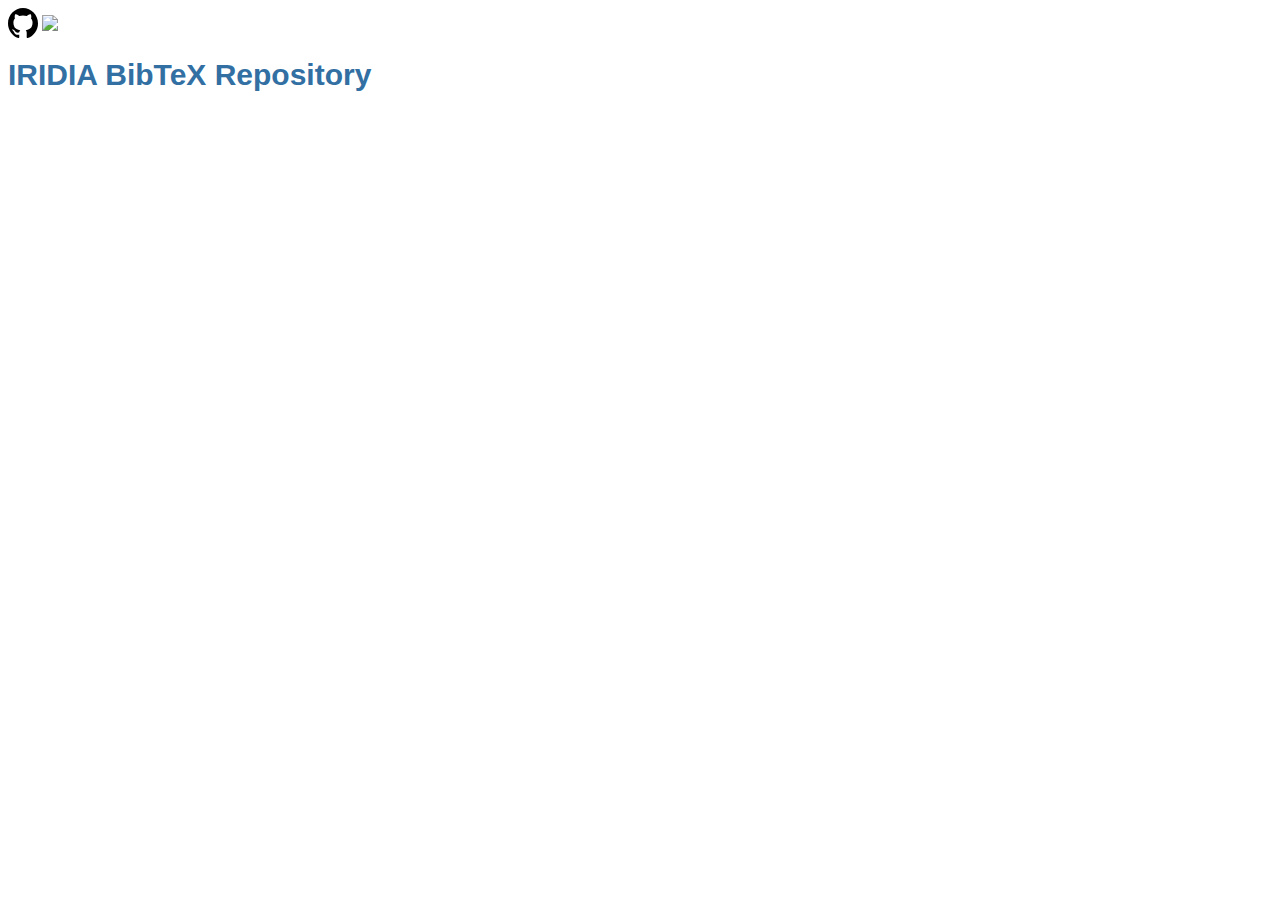
==== web/header.htm @ a8489eaf "* scripts/optbib2html.sh: Custom header and footer for html output." ====
<!DOCTYPE HTML PUBLIC "-//W3C//DTD HTML 4.01 Transitional//EN">

<html>

<head>
<title>IRIDIA BibTeX Repository</title>
<meta http-equiv="content-type" content="text/html; charset=UTF-8">
<meta name="generator" content="bibtex2html">
<link rel=stylesheet type="text/css" href="bibtex.css">
</head>

<body>

<!-- This document was automatically generated with bibtex2html 1.98
     (see http://www.lri.fr/~filliatr/bibtex2html/),
     with the following command:
     /usr/bin/bibtex2html --title "IRIDIA BibTeX Repository" --html-entities -linebreak -css bibtex.css --named-field url http --named-field springerlink Springer --named-field supplement "supplementary material" --named-field pdf PDF -dl -u -s ../bibstyles/plainweb -macros-from ../macros.tex -o index -citefile /tmp/citefilech28AlMs2T /tmp/tmpoMcZcJHAN2.bib  -->



<div class="float:left; min-height:30px;">
<a title="https://github.com/iridia-ulb/references" rel="noopener noreferrer" target="_blank" href="https://github.com/iridia-ulb/references" class="ember-view repo-gh">  
        <svg xmlns="http://www.w3.org/2000/svg" viewBox="0 0 28 28"><path d="M14 0C6.27 0 0 6.43 0 14.36c0 6.34 4.01 11.72 9.57 13.62.7.13.96-.31.96-.69 0-.34-.01-1.24-.02-2.44-3.89.87-4.72-1.92-4.72-1.92-.64-1.66-1.55-2.1-1.55-2.1-1.27-.89.1-.87.1-.87 1.4.1 2.14 1.48 2.14 1.48 1.25 2.19 3.28 1.56 4.07 1.19.13-.93.49-1.56.89-1.92-3.11-.36-6.38-1.59-6.38-7.09 0-1.57.55-2.85 1.44-3.85-.14-.36-.62-1.82.14-3.8 0 0 1.18-.39 3.85 1.47a12.8 12.8 0 013.5-.48c1.19.01 2.39.16 3.5.48 2.67-1.86 3.85-1.47 3.85-1.47.76 1.98.28 3.44.14 3.8.9 1 1.44 2.28 1.44 3.85 0 5.51-3.27 6.73-6.39 7.08.5.44.95 1.32.95 2.66 0 1.92-.02 3.47-.02 3.94 0 .38.25.83.96.69C23.99 26.07 28 20.7 28 14.36 28 6.43 21.73 0 14 0z" fill-rule="evenodd" clip-rule="evenodd"></path></svg>
</a>
  <a href="https://travis-ci.com/iridia-ulb/references" rel="nofollow"><img src="https://travis-ci.com/iridia-ulb/references.svg?branch=master" style="max-width:100%;vertical-align:middle;"></a></div>


<h1>IRIDIA BibTeX Repository</h1>
---- web/bibtex.css ----
#at {
    float: none;
    display: inline;
    vertical-align: middle;
    border: 0;
    width: 1em; 
    height: auto; 
}
dt
{
    float: left;
    text-align: right;
    margin: 0;
    width: 3.5em;
    font-size: 90%;
}
 dd
{
    text-align: left;
    margin-left: 3.6em;
    margin-bottom: .75em;
}

h1 { color: #326fa3; font: 30px  'Lucida Grande', Geneva, Verdana, Arial, sans-serif; font-weight: bold;}

h2 { color: #326fa3; font: 20px   'Lucida Grande', Geneva, Verdana, Arial, sans-serif; font-weight: bold;} 

h3 { color: #326fa3; font: 14px   'Lucida Grande', Geneva, Verdana, Arial, sans-serif; font-weight: bold;}

.authors { font-weight: bold; color: #326fa3; font-size: 14px; margin-top: 0em; padding: 0px}
.authors dt { float: left;}
.authors dd { margin-left: 8em; }


a:link {text-decoration: none; color : #326fa3}
a:visited {text-decoration: none;  color : #326fa3}
a:active {text-decoration: none; color: #666666}
a:hover {text-decoration: underline} 

div#navlist  { background-color: #f5f5f5; border: 1px solid #C9D1D7; padding: 1ex; padding-top: 0px; margin: 1em; margin-top: 2em; width: 20em; }

#navlist h2 { color: black; font-size: 85%; }
#navlist ul, #navlist ol { list-style-type: decimal; color:#326fa3; font-size: 85%;  }



ol.publications { 
    margin-left: 3em;
    padding: 0;
    counter-reset: publication;
}

ol.publications li{ 
    margin: 0; 
    padding: .5em 0em .5em 0em; 
    display: block;
}

ol.publications > li:before { 
    display: inline-block;
    min-width: 4ex;
    padding-right: 1.5ex;
    text-align: right;
    margin-left: -5.5ex;
    content: "["counter(publication)"] ";
    counter-increment: publication;
}

ul.publinks {
   margin: 0 auto 1em;
    margin: 0;
    padding: 0;
    border: none;
display:inline-block; 
vertical-align: middle;
}

ul.publinks > li {
    margin: 0;
    padding: 0;
    border: none;
    list-style: none;
    display: inline-block;
    margin-left: -4px;
    line-height: 24px; /* minimum to fix pdfdoc icon */
}

a.pdfdoc {
    display:inline-block;
    line-height:22px;
/*    padding-left:23px;
    background:transparent url(../img/pdf22.png) center left no-repeat;*/
}

ul.publinks > li > a {
    white-space: nowrap;
    margin-left: 3px;
    margin-right: 3px;
}
ul.publinks > li > a.pdfdoc {
    white-space: nowrap;
    margin-left: 3px;
/*    padding-left: 23px;
    background:transparent url(../img/pdf22.png) center left no-repeat;*/
    margin-right: 3px;
    min-height: 22px;
}

ul.publinks:before {
 content: "[ ";
}

ul.publinks:after {
 content: "]";
}

.inline-citation {
    max-width:50em; margin-left: 4em; margin-right: 4em;
}

.repo-gh {
    width: 30px;
    height: 30px;
    display: inline-block;
    vertical-align: middle;
    color: #9d9d9d;
    text-decoration: none;
}
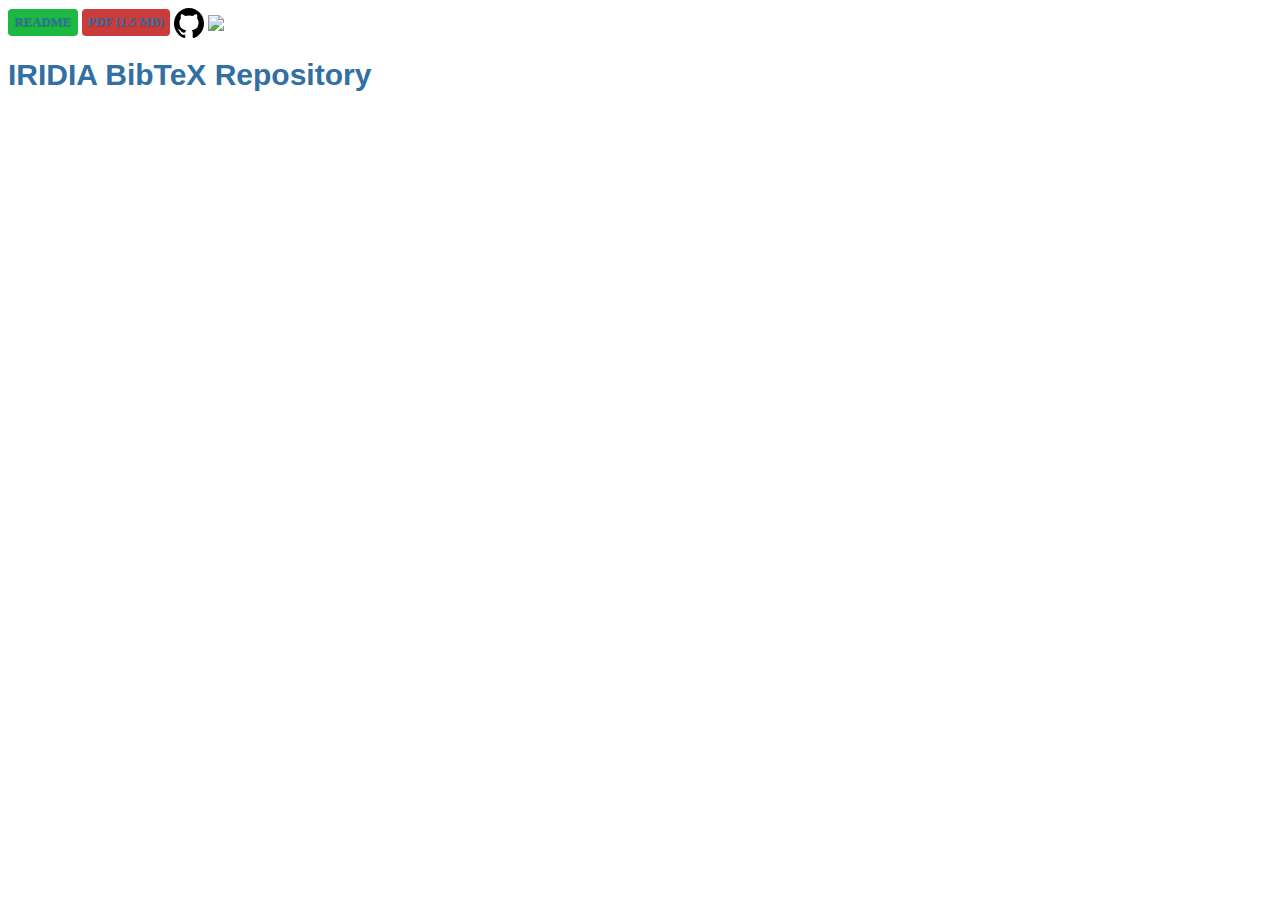
==== commit a2d270a0: "merged edits in biblio.bib" ====
--- a/web/header.htm
+++ b/web/header.htm
@@ -6,7 +6,7 @@
 <title>IRIDIA BibTeX Repository</title>
 <meta http-equiv="content-type" content="text/html; charset=UTF-8">
 <meta name="generator" content="bibtex2html">
-<link rel=stylesheet type="text/css" href="bibtex.css">
+<link rel="stylesheet" type="text/css" href="bibtex.css">
 </head>
 
 <body>
@@ -19,10 +19,13 @@
 
 
 <div class="float:left; min-height:30px;">
-<a title="https://github.com/iridia-ulb/references" rel="noopener noreferrer" target="_blank" href="https://github.com/iridia-ulb/references" class="ember-view repo-gh">  
+  <a class="button background-green" href="https://github.com/iridia-ulb/references/blob/master/README.md"><b>README</b></a>
+  <a class="button background-maroon" href="https://github.com/iridia-ulb/references/raw/master/test/testbib.pdf"><b>PDF (1.5 MB)</b></a>
+  <a title="https://github.com/iridia-ulb/references" rel="noopener noreferrer" target="_blank" href="https://github.com/iridia-ulb/references" class="ember-view repo-gh">  
         <svg xmlns="http://www.w3.org/2000/svg" viewBox="0 0 28 28"><path d="M14 0C6.27 0 0 6.43 0 14.36c0 6.34 4.01 11.72 9.57 13.62.7.13.96-.31.96-.69 0-.34-.01-1.24-.02-2.44-3.89.87-4.72-1.92-4.72-1.92-.64-1.66-1.55-2.1-1.55-2.1-1.27-.89.1-.87.1-.87 1.4.1 2.14 1.48 2.14 1.48 1.25 2.19 3.28 1.56 4.07 1.19.13-.93.49-1.56.89-1.92-3.11-.36-6.38-1.59-6.38-7.09 0-1.57.55-2.85 1.44-3.85-.14-.36-.62-1.82.14-3.8 0 0 1.18-.39 3.85 1.47a12.8 12.8 0 013.5-.48c1.19.01 2.39.16 3.5.48 2.67-1.86 3.85-1.47 3.85-1.47.76 1.98.28 3.44.14 3.8.9 1 1.44 2.28 1.44 3.85 0 5.51-3.27 6.73-6.39 7.08.5.44.95 1.32.95 2.66 0 1.92-.02 3.47-.02 3.94 0 .38.25.83.96.69C23.99 26.07 28 20.7 28 14.36 28 6.43 21.73 0 14 0z" fill-rule="evenodd" clip-rule="evenodd"></path></svg>
 </a>
-  <a href="https://travis-ci.com/iridia-ulb/references" rel="nofollow"><img src="https://travis-ci.com/iridia-ulb/references.svg?branch=master" style="max-width:100%;vertical-align:middle;"></a></div>
+  <a href="https://travis-ci.com/iridia-ulb/references" rel="nofollow"><img src="https://travis-ci.com/iridia-ulb/references.svg?branch=master" style="max-width:100%;vertical-align:middle;"></a>
+</div>
 
 
 <h1>IRIDIA BibTeX Repository</h1>
--- a/web/bibtex.css
+++ b/web/bibtex.css
@@ -1,3 +1,63 @@
+.button {
+    font-family: inherit;
+    font-size: 80%;
+    padding: 0.5em 0.5em;
+    color: white; /* rgba not supported (IE 8) */
+    border: 1px solid #999;  /*IE 6/7/8*/
+    border: none rgba(0, 0, 0, 0);  /*IE9 + everything else*/
+    background-color: #E6E6E6;
+    text-decoration: none;
+    border-radius: 4px;
+    text-shadow: 0 1px 1px rgba(0, 0, 0, 0.2);
+}    
+
+.button-hover,
+.button:hover,
+.button:focus {
+    background-image: linear-gradient(transparent, rgba(0,0,0, 0.05) 40%, rgba(0,0,0, 0.10));
+    text-decoration: none; color : white
+}
+
+a:visited {text-decoration: none;  color : #326fa3}
+a:active {text-decoration: none; color: #666666}
+a:hover {text-decoration: underline} 
+
+}
+.button:focus {
+    outline: 0;
+}
+.button-active,
+.button:active {
+    box-shadow: 0 0 0 1px rgba(0,0,0, 0.15) inset, 0 0 6px rgba(0,0,0, 0.20) inset;
+    border-color: #000;
+}
+a.button,
+a:visited.button,
+a:hover.button,
+a:active.button {
+    color: white;
+    text-decoration: none;
+}
+
+.background-green {
+    background: rgb(28, 184, 65);
+    /* this is a green */
+}
+
+.background-maroon {
+    background: rgb(202, 60, 60);
+    /* this is a maroon */
+}
+.background-orange {
+    background: rgb(223, 117, 20);
+    /* this is an orange */
+}
+
+.button-light-blue {
+    background: rgb(66, 184, 221);
+    /* this is a light blue */
+}
+
 #at {
     float: none;
     display: inline;
@@ -14,7 +74,7 @@
     width: 3.5em;
     font-size: 90%;
 }
- dd
+dd
 {
     text-align: left;
     margin-left: 3.6em;
@@ -42,7 +102,7 @@
 #navlist h2 { color: black; font-size: 85%; }
 #navlist ul, #navlist ol { list-style-type: decimal; color:#326fa3; font-size: 85%;  }
 
-
+blockquote { font-size: smaller; }
 
 ol.publications { 
     margin-left: 3em;
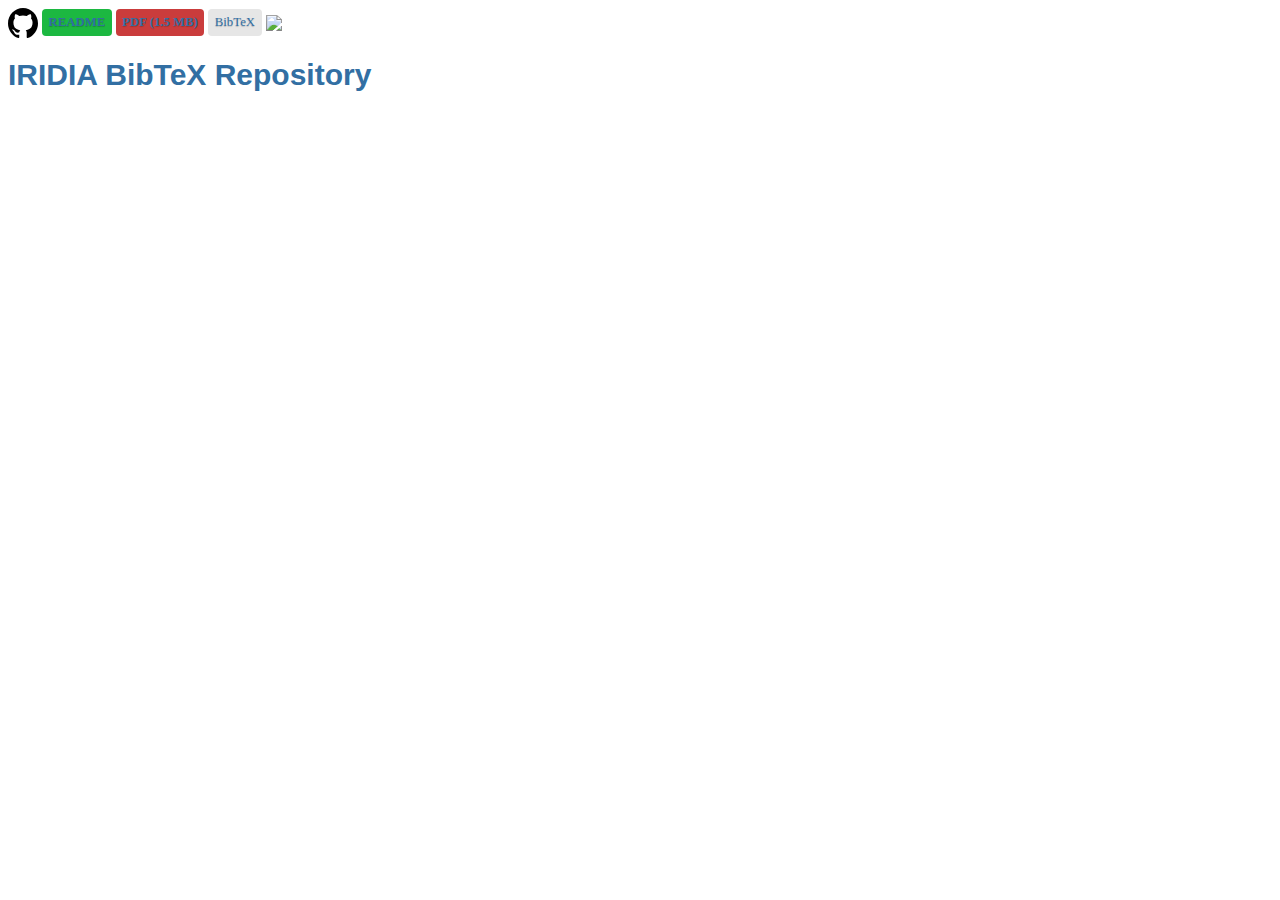
==== commit c2ee72f7: "* web/header.htm: Fix github logo." ====
--- a/web/header.htm
+++ b/web/header.htm
@@ -19,11 +19,12 @@
 
 
 <div class="float:left; min-height:30px;">
+  <a title="https://github.com/iridia-ulb/references" rel="noopener noreferrer" target="_blank" href="https://github.com/iridia-ulb/references" class="ember-view repo-gh">  
+  <svg xmlns="http://www.w3.org/2000/svg" viewBox="0 0 28 28"><path d="M14 0C6.27 0 0 6.43 0 14.36c0 6.34 4.01 11.72 9.57 13.62.7.13.96-.31.96-.69 0-.34-.01-1.24-.02-2.44-3.89.87-4.72-1.92-4.72-1.92-.64-1.66-1.55-2.1-1.55-2.1-1.27-.89.1-.87.1-.87 1.4.1 2.14 1.48 2.14 1.48 1.25 2.19 3.28 1.56 4.07 1.19.13-.93.49-1.56.89-1.92-3.11-.36-6.38-1.59-6.38-7.09 0-1.57.55-2.85 1.44-3.85-.14-.36-.62-1.82.14-3.8 0 0 1.18-.39 3.85 1.47a12.8 12.8 0 013.5-.48c1.19.01 2.39.16 3.5.48 2.67-1.86 3.85-1.47 3.85-1.47.76 1.98.28 3.44.14 3.8.9 1 1.44 2.28 1.44 3.85 0 5.51-3.27 6.73-6.39 7.08.5.44.95 1.32.95 2.66 0 1.92-.02 3.47-.02 3.94 0 .38.25.83.96.69C23.99 26.07 28 20.7 28 14.36 28 6.43 21.73 0 14 0z" fill-rule="evenodd" clip-rule="evenodd"></path></svg>
+</a>
   <a class="button background-green" href="https://github.com/iridia-ulb/references/blob/master/README.md"><b>README</b></a>
   <a class="button background-maroon" href="https://github.com/iridia-ulb/references/raw/master/test/testbib.pdf"><b>PDF (1.5 MB)</b></a>
-  <a title="https://github.com/iridia-ulb/references" rel="noopener noreferrer" target="_blank" href="https://github.com/iridia-ulb/references" class="ember-view repo-gh">  
-        <svg xmlns="http://www.w3.org/2000/svg" viewBox="0 0 28 28"><path d="M14 0C6.27 0 0 6.43 0 14.36c0 6.34 4.01 11.72 9.57 13.62.7.13.96-.31.96-.69 0-.34-.01-1.24-.02-2.44-3.89.87-4.72-1.92-4.72-1.92-.64-1.66-1.55-2.1-1.55-2.1-1.27-.89.1-.87.1-.87 1.4.1 2.14 1.48 2.14 1.48 1.25 2.19 3.28 1.56 4.07 1.19.13-.93.49-1.56.89-1.92-3.11-.36-6.38-1.59-6.38-7.09 0-1.57.55-2.85 1.44-3.85-.14-.36-.62-1.82.14-3.8 0 0 1.18-.39 3.85 1.47a12.8 12.8 0 013.5-.48c1.19.01 2.39.16 3.5.48 2.67-1.86 3.85-1.47 3.85-1.47.76 1.98.28 3.44.14 3.8.9 1 1.44 2.28 1.44 3.85 0 5.51-3.27 6.73-6.39 7.08.5.44.95 1.32.95 2.66 0 1.92-.02 3.47-.02 3.94 0 .38.25.83.96.69C23.99 26.07 28 20.7 28 14.36 28 6.43 21.73 0 14 0z" fill-rule="evenodd" clip-rule="evenodd"></path></svg>
-</a>
+  <a class="button background-blue" href="https://iridia-ulb.github.io/references/index_bib">BibTeX</a>
   <a href="https://travis-ci.com/iridia-ulb/references" rel="nofollow"><img src="https://travis-ci.com/iridia-ulb/references.svg?branch=master" style="max-width:100%;vertical-align:middle;"></a>
 </div>
 
--- a/web/bibtex.css
+++ b/web/bibtex.css
@@ -126,6 +126,11 @@
     counter-increment: publication;
 }
 
+dd:target {
+    border:1px solid #dac89d;
+    background: #ffffd3;
+}
+
 ul.publinks {
    margin: 0 auto 1em;
     margin: 0;
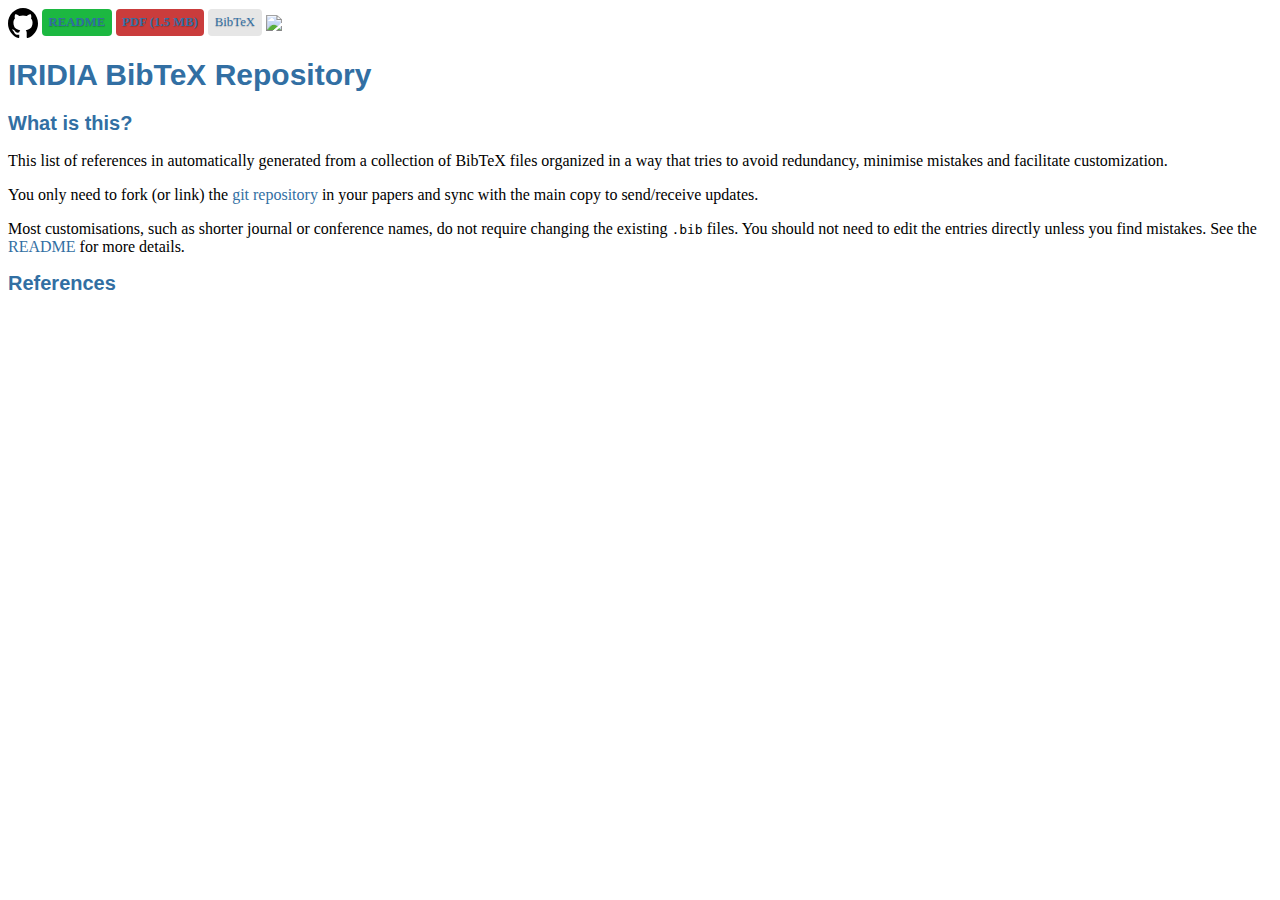
==== commit d1e16b7d: "* README.md: Minor fix." ====
--- a/web/header.htm
+++ b/web/header.htm
@@ -30,3 +30,15 @@
 
 
 <h1>IRIDIA BibTeX Repository</h1>
+
+<h2>What is this?</h2>
+
+<p>This list of references in automatically generated from a collection of BibTeX files organized in a way that tries to avoid redundancy, minimise mistakes and facilitate customization.</p>
+
+<p>You only need to fork (or link) the <a href="https://github.com/iridia-ulb/references">git repository</a> in your papers and sync with the main copy to send/receive updates.</p>
+
+<p>Most customisations, such as shorter journal or conference names, do not require changing the existing <code>.bib</code> files.
+  You should not need to edit the entries directly unless you find mistakes. See the <a href="https://github.com/iridia-ulb/references/blob/master/README.md">README</a> for more details.</p>
+
+<h2>References</h2>
+
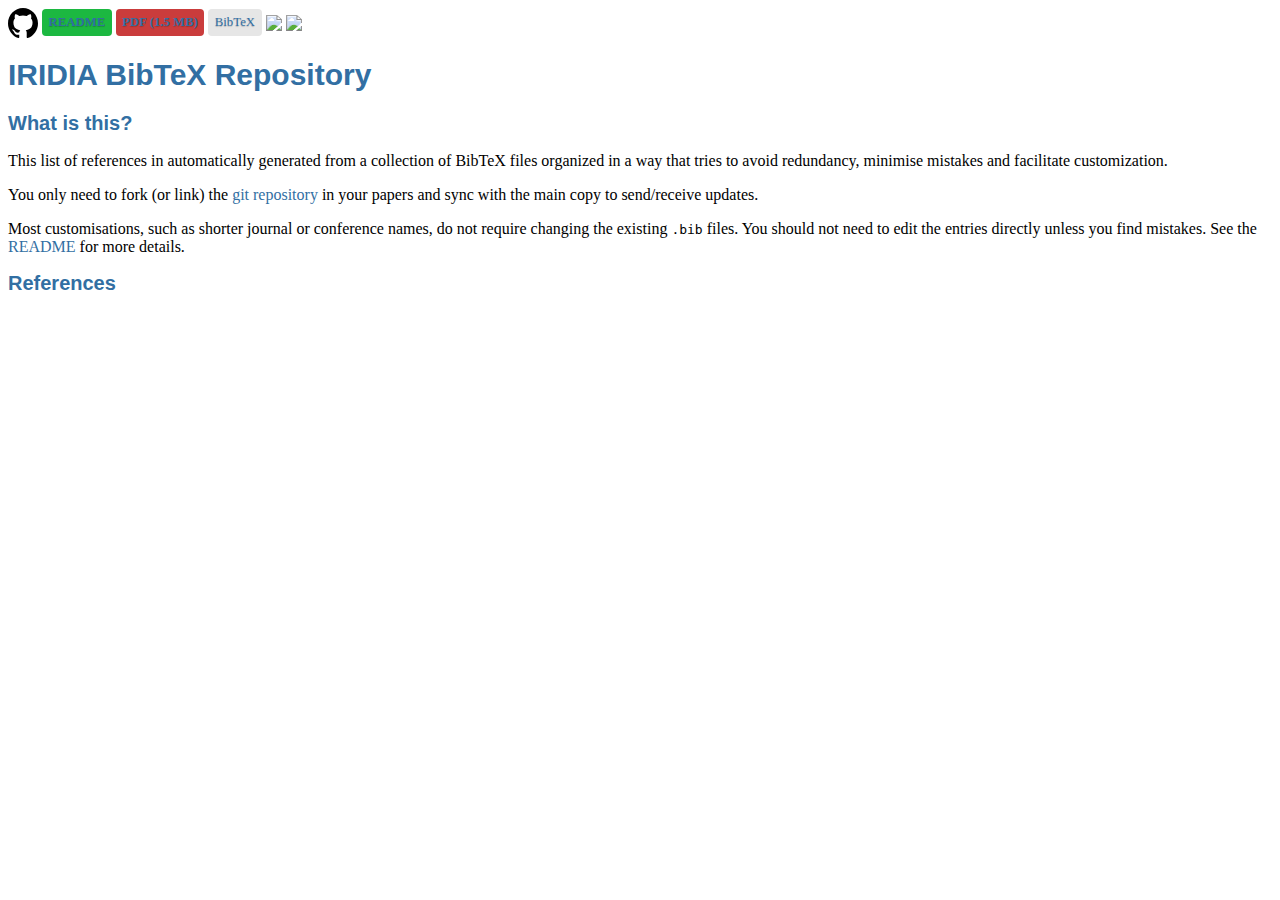
==== commit 01bd5a8b: "Incomplete version of github actions (without deploy)." ====
--- a/web/header.htm
+++ b/web/header.htm
@@ -23,9 +23,10 @@
   <svg xmlns="http://www.w3.org/2000/svg" viewBox="0 0 28 28"><path d="M14 0C6.27 0 0 6.43 0 14.36c0 6.34 4.01 11.72 9.57 13.62.7.13.96-.31.96-.69 0-.34-.01-1.24-.02-2.44-3.89.87-4.72-1.92-4.72-1.92-.64-1.66-1.55-2.1-1.55-2.1-1.27-.89.1-.87.1-.87 1.4.1 2.14 1.48 2.14 1.48 1.25 2.19 3.28 1.56 4.07 1.19.13-.93.49-1.56.89-1.92-3.11-.36-6.38-1.59-6.38-7.09 0-1.57.55-2.85 1.44-3.85-.14-.36-.62-1.82.14-3.8 0 0 1.18-.39 3.85 1.47a12.8 12.8 0 013.5-.48c1.19.01 2.39.16 3.5.48 2.67-1.86 3.85-1.47 3.85-1.47.76 1.98.28 3.44.14 3.8.9 1 1.44 2.28 1.44 3.85 0 5.51-3.27 6.73-6.39 7.08.5.44.95 1.32.95 2.66 0 1.92-.02 3.47-.02 3.94 0 .38.25.83.96.69C23.99 26.07 28 20.7 28 14.36 28 6.43 21.73 0 14 0z" fill-rule="evenodd" clip-rule="evenodd"></path></svg>
 </a>
   <a class="button background-green" href="https://github.com/iridia-ulb/references/blob/master/README.md"><b>README</b></a>
-  <a class="button background-maroon" href="https://github.com/iridia-ulb/references/raw/master/test/testbib.pdf"><b>PDF (1.5 MB)</b></a>
+  <a class="button background-maroon" href="testbib.pdf"><b>PDF (1.5 MB)</b></a>
   <a class="button background-blue" href="https://iridia-ulb.github.io/references/index_bib">BibTeX</a>
-  <a href="https://travis-ci.com/iridia-ulb/references" rel="nofollow"><img src="https://travis-ci.com/iridia-ulb/references.svg?branch=master" style="max-width:100%;vertical-align:middle;"></a>
+  <a href="https://app.travis-ci.com/github/iridia-ulb/references" rel="nofollow"><img src="https://app.travis-ci.com/iridia-ulb/references.svg?branch=master" style="max-width:100%;vertical-align:middle;"></a>
+  <a href="https://github.com/iridia-ulb/references/actions/workflows/test-and-deploy.yml" rel="nofollow"><img src="https://github.com/iridia-ulb/references/actions/workflows/test-and-deploy.yml/badge.svg" style="max-width:100%;vertical-align:middle;"></a>
 </div>
 
 
